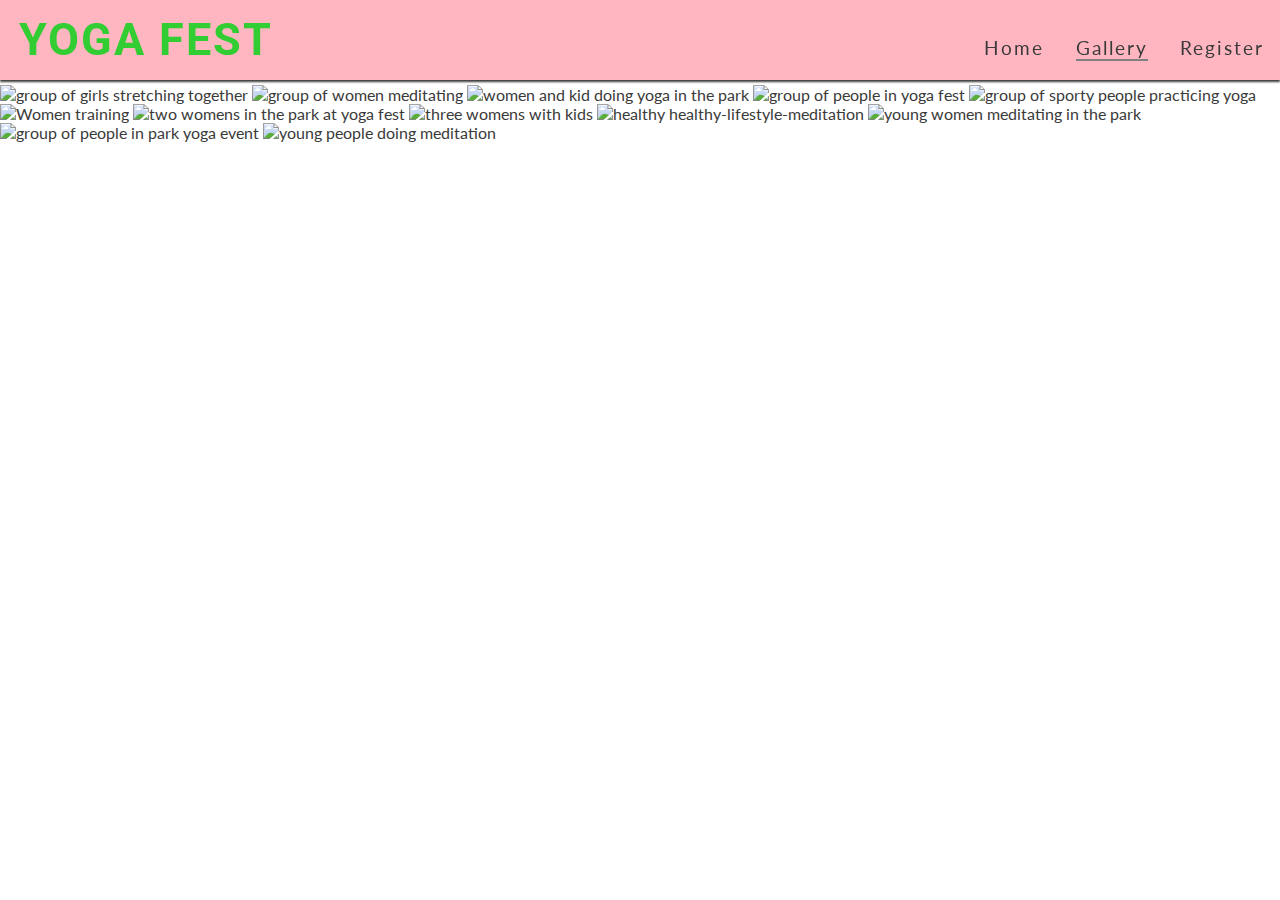
==== gallery.html @ 78709595 "update and add image" ====
<!DOCTYPE html>
<html lang="en">
<head>
    <meta charset="UTF-8">
    <meta http-equiv="X-UA-Compatible" content="IE=edge">
    <meta name="viewport" content="width=device-width, initial-scale=1.0">
    <!--Meta tags-->
    <meta name="description" content="Yoga fest,Yoga event in Dublin,Ireland.Breathing exercise,meditation,yoga poses.Dublin Marlay Park">
    <meta name="keywords" content="yoga fest,yoga for mind,yoga for healthy life,fitness,breathing exercise,Ireland,Dublin Marlay Park.">
    <!--Title-->
    <title>Yoga Solistice</title>
    <!--favicon-->
    <link rel="apple-touch-icon" sizes="180x180" href="assets/favicon/apple-touch-icon.png">
    <link rel="icon" type="image/png" sizes="32x32" href="assets/favicon/favicon-32x32.png">
    <link rel="icon" type="image/png" sizes="16x16" href="assets/favicon/favicon-16x16.png">
    <link rel="manifest" href="assets/favicon/favicon/site.webmanifest">
    <!--Stylesheet-->
    <link rel="stylesheet" href ="assets/css/style.css">
  
</head>

<body>
  
    <!--Header-->
    <header>
        <a href="index.html">
            <h1 id="logo">Yoga Fest</h1>
        </a> 
        <input type ="checkbox" id="nav-toggle" name="nav-toggle">
        <label for ="nav-toggle" class="nav-toggle-label">X</label>
        
        <nav>
          <ul id ="menu">
            <li><a href="index.html" >Home</a></li>
            <li><a href="gallery.html" class="active">Gallery</a></li>
            <li><a href="register.html" >Register</a></li>
          </ul>
        </nav>
    </header>

    <!--Main content-->
    <main>
      <section id="gallery">
        <div>
        <div id="yoga-photos">
          <img src="assets/images/four girls picture.jpg" alt="group of girls stretching together">
          <img src="assets/images/women-meditating-together.avif" alt="group of women meditating">
          <img src="assets/images/fwomen and kid.jpg" alt="women and kid doing yoga in the park">
          <img src="assets/images/group-young-people.jpg" alt="group of people in yoga fest">
          <img src="assets/images/group-yoga-practicing.avif" alt="group of sporty people practicing yoga">
          <img src="assets/images/close-up-women-training.avif" alt="Women training">
          <img src="assets/images/two_ladies_happy_face.jpg" alt="two womens in the park at yoga fest">
          <img src="assets/images/three-women-sitting-.jpg" alt="three womens with kids">
          <img src="assets/images/healthy-lifestyle-meditation-.jpg" alt="healthy healthy-lifestyle-meditation">
          <img src="assets/images/young-woman-meditating-.avif" alt="young women meditating in the park">
          <img src="assets/images/Group of people in park.jpg" alt="group of people in park yoga event">
          <img src="assets/images/group of people in park2-meditation.jpg" alt="young people doing meditation">
         
        </div>
      </div>

      </section>
    </main>

    <!--Footer-->
    <footer>
      <ul id="social-media">
        <li>
            <a href="https://www.facebook.com/" target="_blank" rel="noopener" aria-label="Visit our Facebook page"><i class="fa-brands fa-facebook"></i></a>
        </li>
        <li>
            <a href="https://www.youtube.com/" target="_blank" rel="noopener" aria-label="Visit our YouTube page"><i class="fa-brands fa-youtube-square"></i></a>
        </li>
        <li>
            <a href="https://www.instagram.com/" target="_blank" rel="noopener" aria-label="Visit our Instagram page"><i class="fa-brands fa-instagram"></i></a>
        </li>
    </ul>
    </footer>
  
    
    <script src="https://kit.fontawesome.com/2f3dc52f68.js"
      crossorigin="anonymous"></script>
    
</body>

</html>
---- assets/css/style.css ----
/* Google fonts import */
@import url('https://fonts.googleapis.com/css2?family=Lato:wght@300&family=Roboto:wght@200;300;400;500;600;700&display=swap');

/* Asterisk wildcard selector to override default styles added by the browser */
* {
    padding: 0;
    margin: 0;
    box-sizing: border-box;
}

/* General styles */
body {
    min-height: 100vh;
    display: flex;
    flex-direction: column;
    /* Generic project styles */
    color: #3a3a3a;
    font-family: 'Lato', sans-serif;
}

h1, h2, h3{
    font-family: 'Roboto', sans-serif;
    text-transform: uppercase;
    letter-spacing: 2px;
    color:limegreen
}


/* Header */
header {
    background-color: lightpink;
    padding: 0 1rem;
    position: fixed;
    z-index: 99;
    width: 100%;
    box-shadow: 0 2px 2px #3a3a3a;
    display: flex;
    justify-content: space-between;
    align-items:first baseline;
}

header a {
    text-decoration: none;
    color: inherit;
}



#menu {
    font-size: 120%;
    letter-spacing: 2px;
    list-style-type: none;
}

#menu > li {
    margin-bottom: .2em;
}

.active {
    border-bottom: 2px solid gray;
}

/* Navbar styles with dropdown toggle */
nav {
    position: absolute;
    background-color:white;
    width: 100%;
    left: 0;
    padding: 0 2rem;
    box-shadow: 0 2px 2px black;
    display: none;
    top: 100%;
}

/* Nav toggle */
#nav-toggle:checked~nav {
    display: block;
}

#nav-toggle {
    display: none;
}

.nav-toggle-label {
    font-size: 2rem;
}

/* Main content */
main {

    flex: 1 0 auto;
    margin-top: 50px;
}
/*Hero section*/
#hero {

    background: url("../images/Group\ of\ people\ in\ park.jpg") no-repeat center center/cover;
    height: 700px;
    width: 100%;
    position: relative;
}

#home-text {
  
    background-color: rgba(247, 20, 35, 0.74);
    font-size: 120%;
    position: absolute;
    bottom: 30px;
    width: 60%;
    min-height: 200px;
    padding-top: 40px;
    padding-left: 10px;

}


/*yoga-fest-event*/

#yoga-fest-event {
    display: flex;
    flex-direction:row;
    width:100%;
  
}

#yoga-fest-event div {
    color: #fafafa;
    padding: 1rem 1.5rem;
    flex-basis: 100px;
    flex-grow: 1;
    border: 1px solid white;
   
}

#yoga-fest-event h2 {
    margin-bottom: 20px;
    text-align: center;
}

#event {
    background-color:rgb(110, 88, 88);
}
#event p {
    display: flex;
    flex-direction: row;
}
#where {
    background-color:rgb(102, 85, 85);
}
#where p {
    display: flex;
    flex-direction: row;
}
#yoga-image {
    background-color:#fafafa;
    display: flex;
    flex-direction: row;
}



/* Footer */
#social-media  {
    text-align: center;
    padding: 20px 0;
    display: flex;
    justify-content: space-evenly;
    list-style-type:none;
}

#social-media i {
    font-size: 160%;
    padding: 4%;
    color: black;
}

/*Media query:tablets (768px and up)*/
@media screen and (min-width:768px) {
    /*Header*/
    nav {
        display:contents;
        position: relative;
        width: fit-content;
        padding-right: 1rem;
    }
    #menu {
        display: flex;
        padding-left: 1rem;
    }
    #menu > li {
        padding-left: 2rem;
    }
    .nav-toggle-label {
        display:none;
    }

    #logo {
        font-size: 45px;
        line-height: 80px;
        margin: 0 .2rem;
    }
    /*main content*/
    main {
        margin-top: 85px;
    }
}

/*media query laptop and desktop 1080 px and up*/
@media screen and (min-width: 1080px){
    #menu a:hover {
        border-bottom: 1px solid gray;
    }
    
}
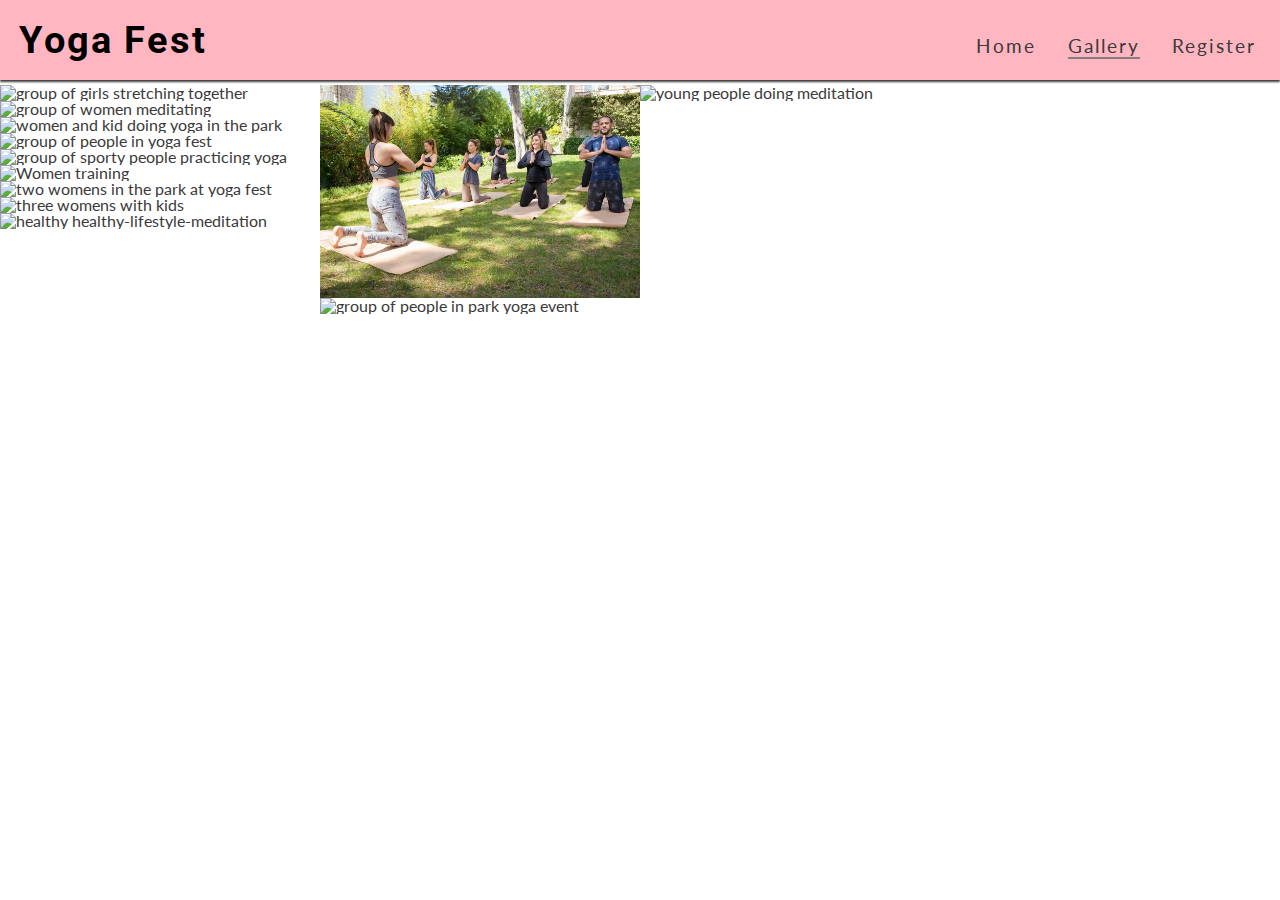
==== commit 86945452: "update gallery images" ====
--- a/gallery.html
+++ b/gallery.html
@@ -40,26 +40,23 @@
 
     <!--Main content-->
     <main>
-      <section id="gallery">
-        <div>
-        <div id="yoga-photos">
-          <img src="assets/images/four girls picture.jpg" alt="group of girls stretching together">
-          <img src="assets/images/women-meditating-together.avif" alt="group of women meditating">
-          <img src="assets/images/fwomen and kid.jpg" alt="women and kid doing yoga in the park">
-          <img src="assets/images/group-young-people.jpg" alt="group of people in yoga fest">
-          <img src="assets/images/group-yoga-practicing.avif" alt="group of sporty people practicing yoga">
-          <img src="assets/images/close-up-women-training.avif" alt="Women training">
-          <img src="assets/images/two_ladies_happy_face.jpg" alt="two womens in the park at yoga fest">
-          <img src="assets/images/three-women-sitting-.jpg" alt="three womens with kids">
-          <img src="assets/images/healthy-lifestyle-meditation-.jpg" alt="healthy healthy-lifestyle-meditation">
-          <img src="assets/images/young-woman-meditating-.avif" alt="young women meditating in the park">
-          <img src="assets/images/Group of people in park.jpg" alt="group of people in park yoga event">
-          <img src="assets/images/group of people in park2-meditation.jpg" alt="young people doing meditation">
+      <div id="gallery">               
+         <div id="yoga-photos">
+           <img src="assets/images/four_girls_picture.jpg" alt="group of girls stretching together">
+           <img src="assets/images/women-meditating-together.jpg" alt="group of women meditating">
+           <img src="assets/images/fwomen_and_kid.jpg" alt="women and kid doing yoga in the park">
+           <img src="assets/images/group-young-people.jpg" alt="group of people in yoga fest">
+           <img src="assets/images/group-yoga-practicing.jpg" alt="group of sporty people practicing yoga">
+           <img src="assets/images/close-up-women-training.jpg" alt="Women training">
+           <img src="assets/images/two_ladies_happy_face.jpg" alt="two womens in the park at yoga fest">
+           <img src="assets/images/three-women-sitting-.jpg" alt="three womens with kids">
+           <img src="assets/images/healthy-lifestyle-meditation-.jpg" alt="healthy healthy-lifestyle-meditation">
+           <img src="assets/images/yog_prctice.jpg" alt="group of girls in the park">
+           <img src="assets/images/Group_of_people_in_park.jpg" alt="group of people in park yoga event">
+           <img src="assets/images/group_of_people_in_park2-meditation.jpg" alt="young people doing meditation">
          
-        </div>
+         </div>
       </div>
-
-      </section>
     </main>
 
     <!--Footer-->
--- a/assets/css/style.css
+++ b/assets/css/style.css
@@ -13,25 +13,29 @@
     min-height: 100vh;
     display: flex;
     flex-direction: column;
-    /* Generic project styles */
     color: #3a3a3a;
     font-family: 'Lato', sans-serif;
 }
 
 h1, h2, h3{
     font-family: 'Roboto', sans-serif;
-    text-transform: uppercase;
+    text-transform:capitalize;
     letter-spacing: 2px;
-    color:limegreen
-}
+    color:black;
+}
+h4{
+   font-family: Arial,sans-serif; 
+   color: khaki;
+}
+
 
 
 /* Header */
 header {
     background-color: lightpink;
     padding: 0 1rem;
-    position: fixed;
-    z-index: 99;
+    position:relative;
+    z-index: 100;
     width: 100%;
     box-shadow: 0 2px 2px #3a3a3a;
     display: flex;
@@ -43,7 +47,6 @@
     text-decoration: none;
     color: inherit;
 }
-
 
 
 #menu {
@@ -55,6 +58,9 @@
 #menu > li {
     margin-bottom: .2em;
 }
+.fullimage {
+    width: 100%;;
+}
 
 .active {
     border-bottom: 2px solid gray;
@@ -63,11 +69,10 @@
 /* Navbar styles with dropdown toggle */
 nav {
     position: absolute;
-    background-color:white;
+    background-color:lightpink;
     width: 100%;
     left: 0;
     padding: 0 2rem;
-    box-shadow: 0 2px 2px black;
     display: none;
     top: 100%;
 }
@@ -87,30 +92,67 @@
 
 /* Main content */
 main {
-
     flex: 1 0 auto;
-    margin-top: 50px;
-}
+    
+    /*Enable flex properties*/
+    display: flex;
+    flex-direction: column;
+}
+/*Form*/
+#register {
+    background-image:url("../images/istockphoto-508099145-612x612.jpg");
+    background-size:cover;
+    background-position: 70%;
+    padding: 20px 10% 0 10%;
+    flex-grow:1;
+    width: auto;
+}
+
+#register-form {
+    color: #fafafa;
+    background-color: rgba(150, 63, 98, 0.74);
+    padding: 30px;
+}
+
+#register-form h2{
+    color: #fafafa;
+    margin-bottom: 20px;
+}
+
+.text-input {
+    background: transparent;
+    color: #fafafa;
+    width: 100%;
+    height: 25px;
+    margin: 5px 0 20px 0;
+    border: 1px solid #fafafa;
+    border-radius: 2px;
+    padding: 0 5px;
+}
+
 /*Hero section*/
 #hero {
 
-    background: url("../images/Group\ of\ people\ in\ park.jpg") no-repeat center center/cover;
+    background: url("../images/women\ yoga\ fitnes.jpg") no-repeat center center/cover;
     height: 700px;
     width: 100%;
     position: relative;
+    column-gap: 0;
+
 }
 
 #home-text {
   
-    background-color: rgba(247, 20, 35, 0.74);
-    font-size: 120%;
-    position: absolute;
-    bottom: 30px;
-    width: 60%;
-    min-height: 200px;
+    background-color: rgba(155, 62, 68, 0.74);
+    bottom: 20px;
+    width: 66%;
+    min-height: 150px;
     padding-top: 40px;
-    padding-left: 10px;
-
+    padding-left: 20px;
+
+}
+#home-text h2,h3 {
+    color: mintcream;
 }
 
 
@@ -125,7 +167,6 @@
 
 #yoga-fest-event div {
     color: #fafafa;
-    padding: 1rem 1.5rem;
     flex-basis: 100px;
     flex-grow: 1;
     border: 1px solid white;
@@ -133,30 +174,38 @@
 }
 
 #yoga-fest-event h2 {
-    margin-bottom: 20px;
+    margin-bottom: 10px;
+    margin-top: 10px;
     text-align: center;
-}
-
-#event {
-    background-color:rgb(110, 88, 88);
-}
-#event p {
+    font-style: italic;
+}
+
+.where {
+    background-color:rgb(196, 88, 69);
+}
+.where p {
     display: flex;
     flex-direction: row;
-}
-#where {
-    background-color:rgb(102, 85, 85);
-}
-#where p {
-    display: flex;
-    flex-direction: row;
-}
+    font-size: x-large;
+    color:lightgoldenrodyellow;
+    padding: 1rem;
+}
+
 #yoga-image {
     background-color:#fafafa;
     display: flex;
     flex-direction: row;
 }
 
+/* Gallery page-refered from  love running project */
+
+#yoga-photos img {
+    width: 100%;
+    line-height: 16px;
+}
+#yoga-photos {
+    line-height: 0;
+}
 
 
 /* Footer */
@@ -174,14 +223,38 @@
     color: black;
 }
 
+/* Media query below 500 px */
+
+@media screen and (max-width: 500px) {
+    
+    #yoga-fest-event {
+        display:unset;
+        width: 100%;
+    }
+
+    #yoga-photos {
+        column-count: 1;
+        column-gap: 0;
+    }
+}
+
+/* Media query: large or landscape phones (576px and up) */
+@media screen and (min-width: 576px) {
+    #yoga-photos {
+        column-count: 2;
+        column-gap: 0;
+    }
+    
+}
+
 /*Media query:tablets (768px and up)*/
 @media screen and (min-width:768px) {
     /*Header*/
     nav {
-        display:contents;
+        display:block;
         position: relative;
         width: fit-content;
-        padding-right: 1rem;
+        padding-right: .5rem;
     }
     #menu {
         display: flex;
@@ -195,20 +268,52 @@
     }
 
     #logo {
-        font-size: 45px;
+        font-size: 240%;
         line-height: 80px;
         margin: 0 .2rem;
-    }
+    
+    }
+    #logo a {
+        width:100% ;
+    }
+
     /*main content*/
+
     main {
-        margin-top: 85px;
-    }
-}
-
-/*media query laptop and desktop 1080 px and up*/
-@media screen and (min-width: 1080px){
+        margin-top: 5px;
+    }
+    /*gallery*/
+    #yoga-photos {
+        column-count: 3;
+    }
+
+
+    /* Register Form */
+    #register {
+        background-position: center;
+        position: relative;
+    }
+    #register-form {
+        max-width: 400px;
+        position: absolute;
+        left: 8%;
+        top: 20px;
+    }
+
+    .text-input:hover {
+        border-color: #f16c6b;
+    }
+    
+}
+
+/*media query laptop and desktop 992 px and up*/
+@media screen and (min-width: 992px){
     #menu a:hover {
-        border-bottom: 1px solid gray;
+        border-bottom: 2px solid gray;
+    }
+    /*gallery*/
+    #yoga-photos {
+        column-count: 4;
     }
     
 }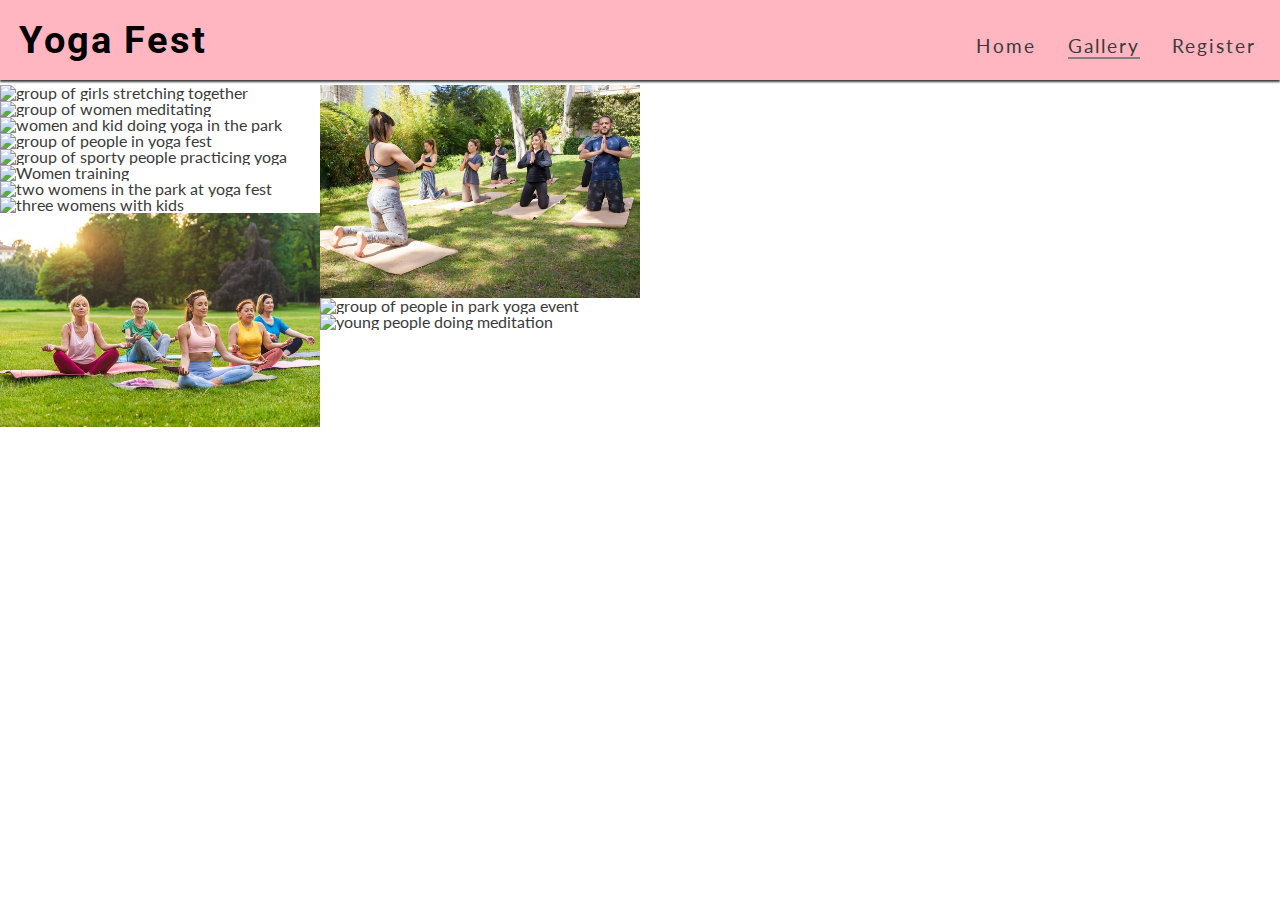
==== commit 742c8afa: "add and update images" ====
--- a/gallery.html
+++ b/gallery.html
@@ -50,10 +50,11 @@
            <img src="assets/images/close-up-women-training.jpg" alt="Women training">
            <img src="assets/images/two_ladies_happy_face.jpg" alt="two womens in the park at yoga fest">
            <img src="assets/images/three-women-sitting-.jpg" alt="three womens with kids">
-           <img src="assets/images/healthy-lifestyle-meditation-.jpg" alt="healthy healthy-lifestyle-meditation">
+           <img src="assets/images/yoga_group-senior-women.jpg" alt="yoga group senior women">
            <img src="assets/images/yog_prctice.jpg" alt="group of girls in the park">
            <img src="assets/images/Group_of_people_in_park.jpg" alt="group of people in park yoga event">
            <img src="assets/images/group_of_people_in_park2-meditation.jpg" alt="young people doing meditation">
+           
          
          </div>
       </div>
--- a/assets/css/style.css
+++ b/assets/css/style.css
@@ -100,7 +100,7 @@
 }
 /*Form*/
 #register {
-    background-image:url("../images/istockphoto-508099145-612x612.jpg");
+    background-image:url("../images/register.jpg");
     background-size:cover;
     background-position: 70%;
     padding: 20px 10% 0 10%;
